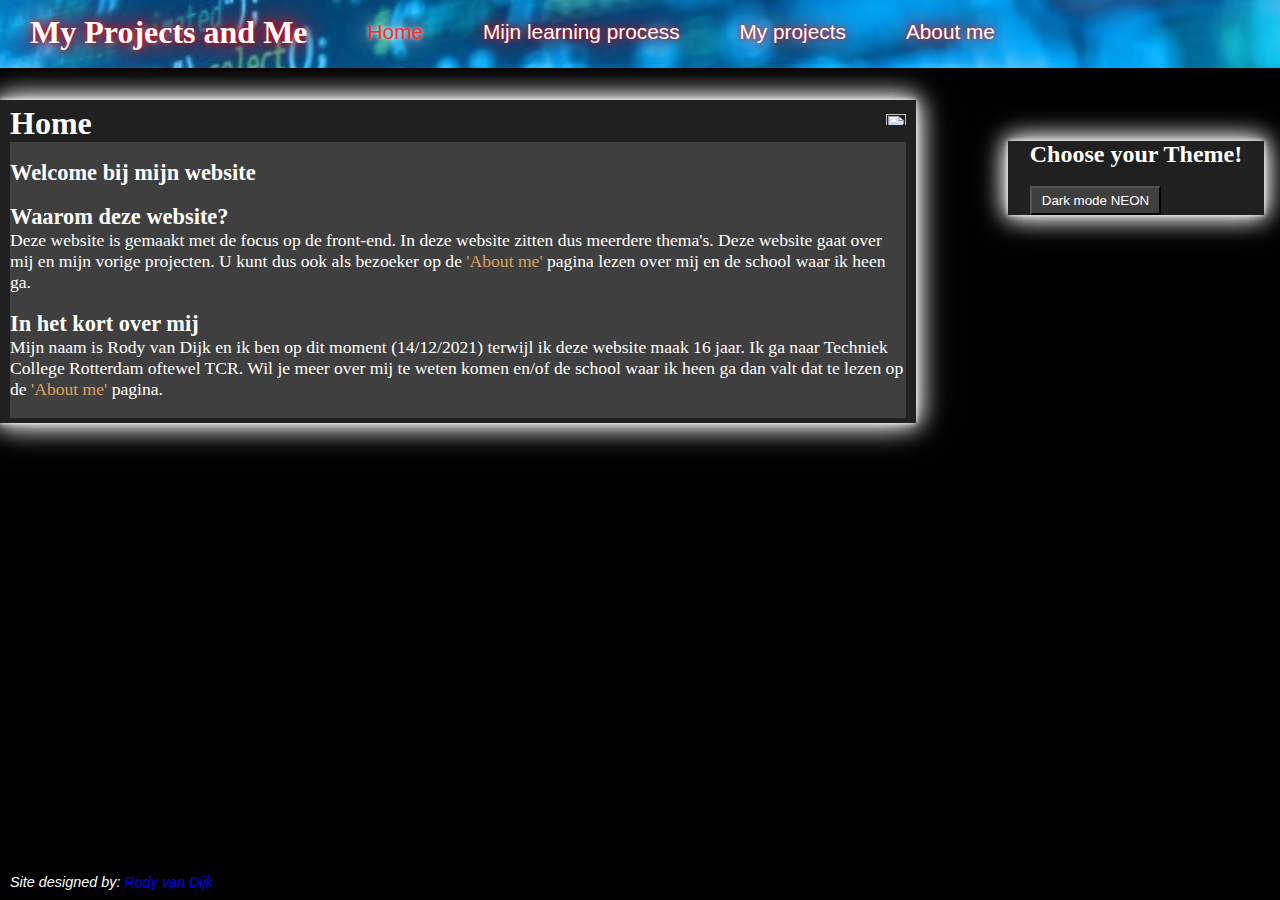
==== index.html @ 2a3bdad7 "first commit" ====
<!DOCTYPE html>
<html lang="en" class="mainhtml">
  <head>
    <meta charset="UTF-8" />
    <meta http-equiv="X-UA-Compatible" content="IE=edge" />
    <meta name="viewport" content="width=device-width, initial-scale=1.0" />
    <link rel="stylesheet" type="text/css" href="style.css" />
    <title>My Projects and Me</title>
  </head>
  <body class="indexbody">
    <header>
      <h1 class="h1">My Projects and Me</h1>
      <span class="spanNav" onclick="openNav()" id="slideNavButton"
        >&#9776;Open</span
      >
      <nav class="slideNav" id="slideNav">
        <ul class="navul">
          <li class="navli" id="slideNavButton">
            <a href="#" onclick="closeNav()">&times;</a>
          </li>
          <li class="navli">
            <a class="currentpage" href="index.html">Home</a>
          </li>
          <li class="navli">
            <a href="leerprocess.html">Mijn learning process</a>
          </li>
          <li class="navli"><a href="projects.html">My projects</a></li>
          <li class="navli"><a href="aboutme.html">About me</a></li>
        </ul>
      </nav>
    </header>
    <main>
      <section class="indexsection" id="indexSection">
        <h2>
          Home
          <a href="#id1"
            ><img
              src="http://icons.iconarchive.com/icons/visualpharm/must-have/256/Zoom-In-icon.png"
              class="zoomIcon"
          /></a>
        </h2>
        <article>
          <br />
          <h3>Welcome bij mijn website</h3>
          <p></p>
          <br />
        </article>
        <article>
          <h3>Waarom deze website?</h3>
          <p>
            Deze website is gemaakt met de focus op de front-end. In deze
            website zitten dus meerdere thema's. Deze website gaat over mij en
            mijn vorige projecten. U kunt dus ook als bezoeker op de
            <a href="aboutme.html" class="indextextlink">'About me'</a>
            pagina lezen over mij en de school waar ik heen ga.
          </p>
          <br />
        </article>
        <article>
          <h3>In het kort over mij</h3>
          <p>
            Mijn naam is Rody van Dijk en ik ben op dit moment (14/12/2021)
            terwijl ik deze website maak 16 jaar. Ik ga naar Techniek College
            Rotterdam oftewel TCR. Wil je meer over mij te weten komen en/of de
            school waar ik heen ga dan valt dat te lezen op de
            <a href="aboutme.html" class="indextextlink">'About me'</a> pagina.
          </p>
          <br />
        </article>
      </section>
    </main>
    <fieldset id="id1" class="modal">
      <section class="modal-content" id="indexSection">
        <a class="close" href="index.html">&times;</a>
        <h2>Home</h2>
        <article>
          <br />
          <h3>Welcome bij mijn website</h3>
          <p></p>
          <br />
        </article>
        <article>
          <h3>Waarom deze website?</h3>
          <p>
            Deze website is gemaakt met de focus op de front-end. In deze
            website zitten dus meerdere thema's. Deze website gaat over mij en
            mijn vorige projecten. U kunt dus ook als bezoeker op de
            <a href="aboutme.html" class="indextextlink">'About me'</a>
            pagina lezen over mij en de school waar ik heen ga.
          </p>
          <br />
        </article>
        <article>
          <h3>In het kort over mij</h3>
          <p>
            Mijn naam is Rody van Dijk en ik ben op dit moment (14/12/2021)
            terwijl ik deze website maak 16 jaar. Ik ga naar Techniek College
            Rotterdam oftewel TCR. Wil je meer over mij te weten komen en/of de
            school waar ik heen ga dan valt dat te lezen op de
            <a href="aboutme.html" class="indextextlink">'About me'</a> pagina.
          </p>
          <br />
        </article>
      </section>
    </fieldset>
    <aside>
      <section>
        <h2>Choose your Theme!</h2>
        <br />
        <p><button class="asidebutton">Dark mode NEON</button></p>
      </section>
    </aside>
    <footer>
      <address>
        Site designed by:
        <a href="contact.html" class="footerlink">Rody van Dijk</a><br />
        <!-- School:
        <a href="https://www.techniekcollegerotterdam.nl/" class="footerlink"
          >Techniek College Rotterdam</a
        ><br />
        Opleiding:
        <a
          href="https://www.techniekcollegerotterdam.nl/it-online/software-developer-bol"
          class="footerlink"
          >Software developer</a
        ><br /> -->
      </address>
    </footer>
    <script src="./style.js"></script>
  </body>
</html>
---- style.css ----
article,
aside,
footer,
header,
main,
nav,
section {
  display: block;
}

html,
body,
h1,
h2,
h3,
ul,
li,
a,
p,
article,
aside,
footer,
header,
main,
nav,
section {
  padding: 0;
  margin: 0;
}

.indexbody {
  display: -webkit-box;
  display: -ms-flexbox;
  display: flex;
  -webkit-box-orient: vertical;
  -webkit-box-direction: normal;
      -ms-flex-direction: column;
          flex-direction: column;
  margin: 0px;
  background-color: black;
  color: white;
}

h1.h1 {
  padding: 13.5px 30px;
  color: white;
  float: left;
  text-shadow: 0 0 5px #ff0000, 0 0 20px rgba(255, 0, 0, 0.8), 0 0 35px rgba(255, 0, 0, 0.7), 0 0 50px rgba(255, 0, 0, 0.6);
}

nav {
  width: 97.4%;
}

nav .navul {
  list-style-type: none;
  margin: 0;
  padding: 0;
  overflow: hidden;
  display: inline-block;
  color: white;
}

nav .navul .navli {
  display: block;
  float: left;
}

nav .navul .navli .currentpage {
  color: #ff2a2a;
  text-shadow: 0 0 5px #ffffff, 0 0 20px rgba(255, 255, 255, 0.8), 0 0 25px rgba(255, 255, 255, 0.7), 0 0 35px rgba(255, 255, 255, 0.6);
}

nav .navul .navli a {
  font-family: Arial, Helvetica, sans-serif;
  font-size: 1.3em;
  color: white;
  display: block;
  text-decoration: none;
  padding: 20px 30px;
  text-shadow: 0 0 5px #ff0000, 0 0 20px rgba(255, 0, 0, 0.8), 0 0 35px rgba(255, 0, 0, 0.7), 0 0 50px rgba(255, 0, 0, 0.6);
  -webkit-transition: 0.3s;
  transition: 0.3s;
}

nav .navul .navli a:hover {
  font-size: 2em;
}

.indexsection {
  padding: 5px 10px;
  background-color: #202020;
  width: 70%;
  margin-top: 2em;
  -webkit-box-shadow: 0 0 5px #ffffff, 0 0 20px rgba(255, 255, 255, 0.8), 0 0 25px rgba(255, 255, 255, 0.7), 0 0 35px rgba(255, 255, 255, 0.6);
          box-shadow: 0 0 5px #ffffff, 0 0 20px rgba(255, 255, 255, 0.8), 0 0 25px rgba(255, 255, 255, 0.7), 0 0 35px rgba(255, 255, 255, 0.6);
}

.indexsection h2 {
  font-size: 2em;
}

.indexsection h3 {
  font-size: 1.4em;
}

.indexsection p {
  font-size: 1.1em;
}

footer {
  padding: 10px 10px;
  bottom: 0;
  position: absolute;
  font-family: Arial, Helvetica, sans-serif;
  font-size: 0.9em;
  float: right;
}

footer .footerlink {
  text-decoration: none;
  color: blue;
}

#slideNavButton {
  visibility: hidden;
  display: none;
}

header {
  width: 100%;
  background-image: url(images/header1.jpg);
  background-repeat: none;
  background-attachment: fixed;
  background-position: center;
  background-size: cover;
  color: white;
}

aside {
  background-color: #202020;
  width: 20%;
  display: -webkit-box;
  display: -ms-flexbox;
  display: flex;
  -ms-flex-item-align: end;
      align-self: flex-end;
  -webkit-box-pack: center;
      -ms-flex-pack: center;
          justify-content: center;
  margin-top: -17.6em;
  margin-right: 1em;
  -webkit-box-shadow: 0 0 5px #ffffff, 0 0 20px rgba(255, 255, 255, 0.8), 0 0 25px rgba(255, 255, 255, 0.7), 0 0 35px rgba(255, 255, 255, 0.6);
          box-shadow: 0 0 5px #ffffff, 0 0 20px rgba(255, 255, 255, 0.8), 0 0 25px rgba(255, 255, 255, 0.7), 0 0 35px rgba(255, 255, 255, 0.6);
}

aside .asidebutton {
  padding: 5px 10px;
  display: -webkit-box;
  display: -ms-flexbox;
  display: flex;
  -webkit-box-pack: center;
      -ms-flex-pack: center;
          justify-content: center;
  -webkit-box-align: center;
      -ms-flex-align: center;
          align-items: center;
  background: #3f3f3f;
  color: white;
  -webkit-transition: 0.7s;
  transition: 0.7s;
}

aside .asidebutton:hover {
  -webkit-box-shadow: 0 0 5px #ffffff, 0 0 20px rgba(255, 255, 255, 0.8), 0 0 25px rgba(255, 255, 255, 0.7), 0 0 35px rgba(255, 255, 255, 0.6);
          box-shadow: 0 0 5px #ffffff, 0 0 20px rgba(255, 255, 255, 0.8), 0 0 25px rgba(255, 255, 255, 0.7), 0 0 35px rgba(255, 255, 255, 0.6);
}

article {
  background-color: #3f3f3f;
}

#indexSection {
  cursor: pointer;
}

.zoomIcon {
  height: 20px;
  width: 20px;
  -webkit-transition: 0.5s;
  transition: 0.5s;
  float: right;
}

.zoomIcon:hover {
  opacity: 0.7;
}

.modal:target {
  visibility: visible;
  opacity: 1;
}

.close:hover,
.close:focus {
  color: red;
  cursor: pointer;
}

span.psw {
  display: block;
  float: none;
}

.modal {
  position: fixed;
  top: 0;
  bottom: 0;
  left: 0;
  right: 0;
  visibility: hidden;
  opacity: 0;
  border: 0;
  -webkit-backdrop-filter: blur(5px);
          backdrop-filter: blur(5px);
}

.modal-content {
  background-color: #202020;
  margin: 5px auto;
  width: 80%;
  padding: 5px 10px;
  -webkit-box-shadow: 0 0 5px #ffffff, 0 0 20px rgba(255, 255, 255, 0.8), 0 0 25px rgba(255, 255, 255, 0.7), 0 0 35px rgba(255, 255, 255, 0.6);
          box-shadow: 0 0 5px #ffffff, 0 0 20px rgba(255, 255, 255, 0.8), 0 0 25px rgba(255, 255, 255, 0.7), 0 0 35px rgba(255, 255, 255, 0.6);
}

.modal-content h2 {
  font-size: 2.3em;
}

.modal-content h3 {
  font-size: 1.8em;
}

.modal-content p {
  font-size: 1.3em;
}

.close {
  position: absolute;
  right: 25px;
  top: 0;
  color: white;
  font-size: 35px;
  font-weight: bold;
  text-decoration: none;
  text-shadow: 0 0 5px #ff0000, 0 0 20px rgba(255, 0, 0, 0.8), 0 0 35px rgba(255, 0, 0, 0.7), 0 0 50px rgba(255, 0, 0, 0.6);
}

.zoomIconModal {
  height: 30px;
  width: 30px;
  -webkit-transition: 0.5s;
  transition: 0.5s;
  float: right;
}

.indextextlink {
  text-decoration: none;
  color: #daa262;
}

.indextextlink:hover {
  text-shadow: 0 0 5px #ff0000, 0 0 20px rgba(255, 0, 0, 0.8), 0 0 35px rgba(255, 0, 0, 0.7), 0 0 50px rgba(255, 0, 0, 0.6);
}
/*# sourceMappingURL=style.css.map */
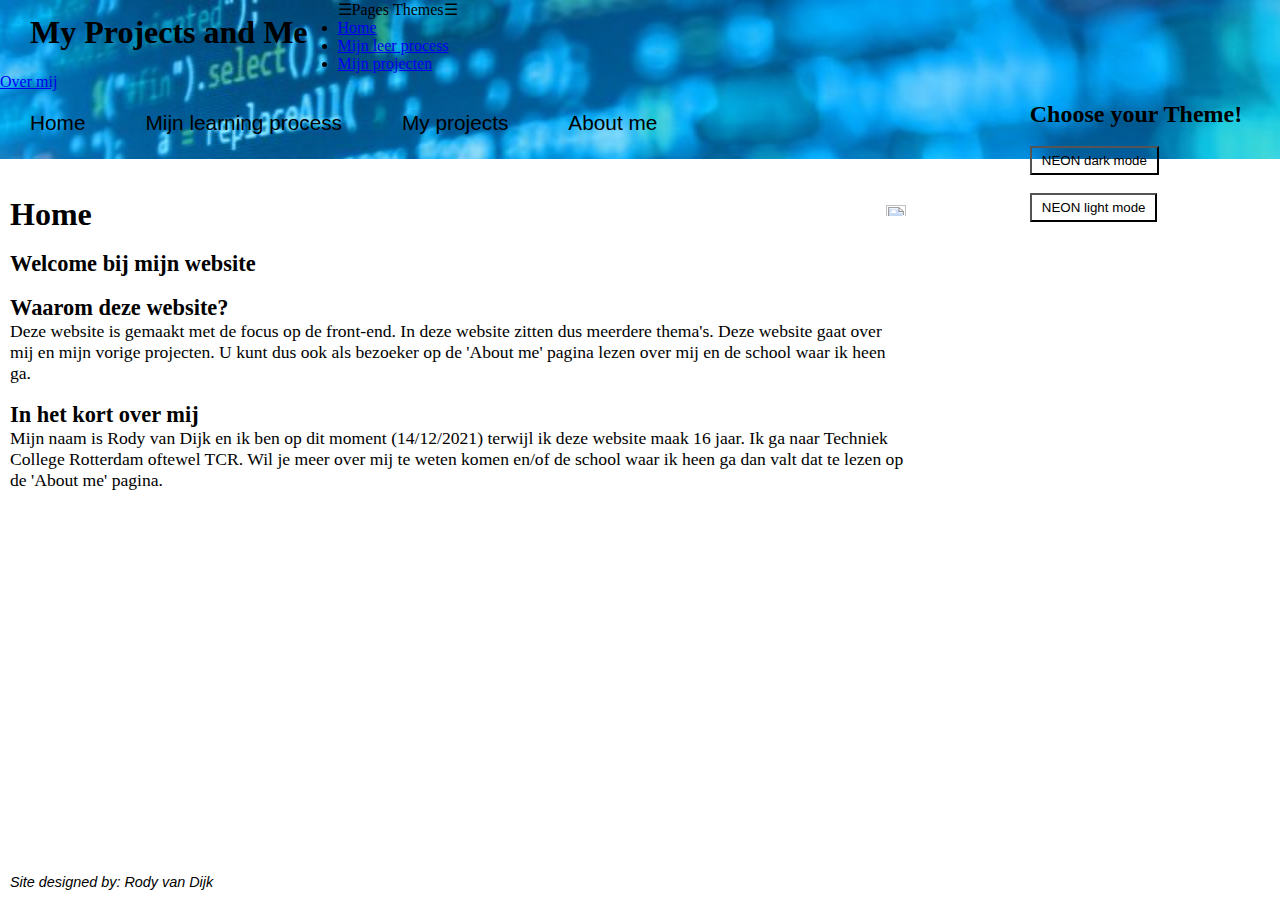
==== commit 0a8b2841: "Changes" ====
--- a/index.html
+++ b/index.html
@@ -9,15 +9,25 @@
   </head>
   <body class="indexbody">
     <header>
+      <span class="spanNav" onclick="openNav()">&#9776;Pages</span>
       <h1 class="h1">My Projects and Me</h1>
-      <span class="spanNav" onclick="openNav()" id="slideNavButton"
-        >&#9776;Open</span
-      >
+      <span class="spanNav2" onclick="openNav2()">Themes&#9776;</span>
       <nav class="slideNav" id="slideNav">
+        <ul class="slidenavul">
+          <a href="#" id="slideNavButton" onclick="closeNav()">&times;</a>
+
+          <li class="slidenavli">
+            <a class="currentpage" href="index.html">Home</a>
+          </li>
+          <li class="slidenavli">
+            <a href="leerprocess.html">Mijn leer process</a>
+          </li>
+          <li class="slidenavli"><a href="projects.html">Mijn projecten</a></li>
+          <li class="slidenavli"><a href="aboutme.html">Over mij</a></li>
+        </ul>
+      </nav>
+      <nav class="desktopNav" id="desktopNav">
         <ul class="navul">
-          <li class="navli" id="slideNavButton">
-            <a href="#" onclick="closeNav()">&times;</a>
-          </li>
           <li class="navli">
             <a class="currentpage" href="index.html">Home</a>
           </li>
@@ -103,17 +113,27 @@
         </article>
       </section>
     </fieldset>
-    <aside>
+    <aside class="aside1">
       <section>
         <h2>Choose your Theme!</h2>
         <br />
-        <p><button class="asidebutton">Dark mode NEON</button></p>
+        <p>
+          <button class="asidebutton" onclick="setThemeNeonDark()">
+            NEON dark mode
+          </button>
+        </p>
+        <br />
+        <p>
+          <button class="asidebutton" onclick="setThemeNeonLight()">
+            NEON light mode
+          </button>
+        </p>
       </section>
     </aside>
     <footer>
       <address>
         Site designed by:
-        <a href="contact.html" class="footerlink">Rody van Dijk</a><br />
+        <a href="aboutme.html" class="footerlink">Rody van Dijk</a><br />
         <!-- School:
         <a href="https://www.techniekcollegerotterdam.nl/" class="footerlink"
           >Techniek College Rotterdam</a
--- a/style.css
+++ b/style.css
@@ -28,6 +28,48 @@
   margin: 0;
 }
 
+.themeNeonDark {
+  --backgroundcolor-primary: black;
+  --color-text: white;
+  --boxshadow1-textshadow1: 0 0 5px #ffffff, 0 0 20px rgba(255, 255, 255, 0.8),
+    0 0 25px rgba(255, 255, 255, 0.7), 0 0 35px rgba(255, 255, 255, 0.6);
+  --boxshadow2-textshadow2: 0 0 5px #ff0000, 0 0 20px rgba(255, 0, 0, 0.8),
+    0 0 35px rgba(255, 0, 0, 0.7), 0 0 50px rgba(255, 0, 0, 0.6);
+  --current-page: rgb(255, 42, 42);
+  --section-color: rgb(32, 32, 32);
+  --article-color: rgb(63, 63, 63);
+  --text-link: rgb(218, 162, 98);
+  --footer-link: blue;
+  --hover-color: red;
+  --aside-shadow: 0 0 5px #ffffff, 0 0 20px rgba(255, 255, 255, 0.8),
+    0 0 25px rgba(255, 255, 255, 0.7), 0 0 35px rgba(255, 255, 255, 0.6);
+  --currentpage-shadow: 0 0 5px #ffffff, 0 0 20px rgba(255, 255, 255, 0.8),
+    0 0 25px rgba(255, 255, 255, 0.7), 0 0 35px rgba(255, 255, 255, 0.6);
+  --asidebutton-shadow: 0 0 5px #ffffff, 0 0 20px rgba(255, 255, 255, 0.8),
+    0 0 25px rgba(255, 255, 255, 0.7), 0 0 35px rgba(255, 255, 255, 0.6);
+}
+
+.themeNeonLight {
+  --backgroundcolor-primary: white;
+  --color-text: black;
+  --boxshadow1-textshadow1: 0 0 5px #000000, 0 0 20px rgba(0, 0, 0, 0.8),
+    0 0 25px rgba(0, 0, 0, 0.7), 0 0 35px rgba(0, 0, 0, 0.6);
+  --boxshadow2-textshadow2: 0 0 5px #ffffff, 0 0 20px rgba(255, 255, 255, 0.8),
+    0 0 25px rgba(255, 255, 255, 0.7), 0 0 35px rgba(255, 255, 255, 0.6);
+  --current-page: rgb(255, 42, 42);
+  --section-color: rgb(182, 182, 182);
+  --article-color: rgb(211, 210, 210);
+  --text-link: rgb(211, 135, 49);
+  --footer-link: blue;
+  --hover-color: red;
+  --aside-shadow: 0 0 5px #000000, 0 0 20px rgba(0, 0, 0, 0.8),
+    0 0 25px rgba(0, 0, 0, 0.7), 0 0 35px rgba(0, 0, 0, 0.6);
+  --currentpage-shadow: 0 0 5px #ffffff, 0 0 20px rgba(255, 255, 255, 0.8),
+    0 0 25px rgba(255, 255, 255, 0.7), 0 0 35px rgba(255, 255, 255, 0.6);
+  --asidebutton-shadow: 0 0 5px #000000, 0 0 20px rgba(0, 0, 0, 0.8),
+    0 0 25px rgba(0, 0, 0, 0.7), 0 0 35px rgba(0, 0, 0, 0.6);
+}
+
 .indexbody {
   display: -webkit-box;
   display: -ms-flexbox;
@@ -37,15 +79,15 @@
       -ms-flex-direction: column;
           flex-direction: column;
   margin: 0px;
-  background-color: black;
-  color: white;
+  background-color: var(--backgroundcolor-primary);
+  color: var(--color-text);
 }
 
 h1.h1 {
   padding: 13.5px 30px;
-  color: white;
+  color: var(--color-text);
   float: left;
-  text-shadow: 0 0 5px #ff0000, 0 0 20px rgba(255, 0, 0, 0.8), 0 0 35px rgba(255, 0, 0, 0.7), 0 0 50px rgba(255, 0, 0, 0.6);
+  text-shadow: var(--boxshadow2-textshadow2);
 }
 
 nav {
@@ -58,7 +100,7 @@
   padding: 0;
   overflow: hidden;
   display: inline-block;
-  color: white;
+  color: var(--color-text);
 }
 
 nav .navul .navli {
@@ -67,18 +109,18 @@
 }
 
 nav .navul .navli .currentpage {
-  color: #ff2a2a;
-  text-shadow: 0 0 5px #ffffff, 0 0 20px rgba(255, 255, 255, 0.8), 0 0 25px rgba(255, 255, 255, 0.7), 0 0 35px rgba(255, 255, 255, 0.6);
+  color: var(--current-page);
+  text-shadow: var(---currentpage-shadow);
 }
 
 nav .navul .navli a {
   font-family: Arial, Helvetica, sans-serif;
   font-size: 1.3em;
-  color: white;
+  color: var(--color-text);
   display: block;
   text-decoration: none;
   padding: 20px 30px;
-  text-shadow: 0 0 5px #ff0000, 0 0 20px rgba(255, 0, 0, 0.8), 0 0 35px rgba(255, 0, 0, 0.7), 0 0 50px rgba(255, 0, 0, 0.6);
+  text-shadow: var(--boxshadow2-textshadow2);
   -webkit-transition: 0.3s;
   transition: 0.3s;
 }
@@ -89,11 +131,11 @@
 
 .indexsection {
   padding: 5px 10px;
-  background-color: #202020;
+  background-color: var(--section-color);
   width: 70%;
   margin-top: 2em;
-  -webkit-box-shadow: 0 0 5px #ffffff, 0 0 20px rgba(255, 255, 255, 0.8), 0 0 25px rgba(255, 255, 255, 0.7), 0 0 35px rgba(255, 255, 255, 0.6);
-          box-shadow: 0 0 5px #ffffff, 0 0 20px rgba(255, 255, 255, 0.8), 0 0 25px rgba(255, 255, 255, 0.7), 0 0 35px rgba(255, 255, 255, 0.6);
+  -webkit-box-shadow: var(--boxshadow1-textshadow1);
+          box-shadow: var(--boxshadow1-textshadow1);
 }
 
 .indexsection h2 {
@@ -119,7 +161,7 @@
 
 footer .footerlink {
   text-decoration: none;
-  color: blue;
+  color: var(--footer-link);
 }
 
 #slideNavButton {
@@ -134,11 +176,11 @@
   background-attachment: fixed;
   background-position: center;
   background-size: cover;
-  color: white;
+  color: var(--color-text);
 }
 
 aside {
-  background-color: #202020;
+  background-color: var(--section-color);
   width: 20%;
   display: -webkit-box;
   display: -ms-flexbox;
@@ -148,10 +190,11 @@
   -webkit-box-pack: center;
       -ms-flex-pack: center;
           justify-content: center;
-  margin-top: -17.6em;
   margin-right: 1em;
-  -webkit-box-shadow: 0 0 5px #ffffff, 0 0 20px rgba(255, 255, 255, 0.8), 0 0 25px rgba(255, 255, 255, 0.7), 0 0 35px rgba(255, 255, 255, 0.6);
-          box-shadow: 0 0 5px #ffffff, 0 0 20px rgba(255, 255, 255, 0.8), 0 0 25px rgba(255, 255, 255, 0.7), 0 0 35px rgba(255, 255, 255, 0.6);
+  -webkit-box-shadow: var(--aside-shadow);
+          box-shadow: var(--aside-shadow);
+  position: absolute;
+  margin-top: 6.3em;
 }
 
 aside .asidebutton {
@@ -165,19 +208,19 @@
   -webkit-box-align: center;
       -ms-flex-align: center;
           align-items: center;
-  background: #3f3f3f;
-  color: white;
+  background: var(--article-color);
+  color: var(--color-text);
   -webkit-transition: 0.7s;
   transition: 0.7s;
 }
 
 aside .asidebutton:hover {
-  -webkit-box-shadow: 0 0 5px #ffffff, 0 0 20px rgba(255, 255, 255, 0.8), 0 0 25px rgba(255, 255, 255, 0.7), 0 0 35px rgba(255, 255, 255, 0.6);
-          box-shadow: 0 0 5px #ffffff, 0 0 20px rgba(255, 255, 255, 0.8), 0 0 25px rgba(255, 255, 255, 0.7), 0 0 35px rgba(255, 255, 255, 0.6);
+  -webkit-box-shadow: var(--asidebutton-shadow);
+          box-shadow: var(--asidebutton-shadow);
 }
 
 article {
-  background-color: #3f3f3f;
+  background-color: var(--article-color);
 }
 
 #indexSection {
@@ -203,7 +246,7 @@
 
 .close:hover,
 .close:focus {
-  color: red;
+  color: var(--hover-color);
   cursor: pointer;
 }
 
@@ -223,15 +266,16 @@
   border: 0;
   -webkit-backdrop-filter: blur(5px);
           backdrop-filter: blur(5px);
+  z-index: 1;
 }
 
 .modal-content {
-  background-color: #202020;
+  background-color: var(--section-color);
   margin: 5px auto;
   width: 80%;
   padding: 5px 10px;
-  -webkit-box-shadow: 0 0 5px #ffffff, 0 0 20px rgba(255, 255, 255, 0.8), 0 0 25px rgba(255, 255, 255, 0.7), 0 0 35px rgba(255, 255, 255, 0.6);
-          box-shadow: 0 0 5px #ffffff, 0 0 20px rgba(255, 255, 255, 0.8), 0 0 25px rgba(255, 255, 255, 0.7), 0 0 35px rgba(255, 255, 255, 0.6);
+  -webkit-box-shadow: var(--boxshadow1-textshadow1);
+          box-shadow: var(--boxshadow1-textshadow1);
 }
 
 .modal-content h2 {
@@ -250,11 +294,11 @@
   position: absolute;
   right: 25px;
   top: 0;
-  color: white;
+  color: var(--color-text);
   font-size: 35px;
   font-weight: bold;
   text-decoration: none;
-  text-shadow: 0 0 5px #ff0000, 0 0 20px rgba(255, 0, 0, 0.8), 0 0 35px rgba(255, 0, 0, 0.7), 0 0 50px rgba(255, 0, 0, 0.6);
+  text-shadow: var(--boxshadow2-textshadow2);
 }
 
 .zoomIconModal {
@@ -267,10 +311,89 @@
 
 .indextextlink {
   text-decoration: none;
-  color: #daa262;
+  color: var(--text-link);
 }
 
 .indextextlink:hover {
-  text-shadow: 0 0 5px #ff0000, 0 0 20px rgba(255, 0, 0, 0.8), 0 0 35px rgba(255, 0, 0, 0.7), 0 0 50px rgba(255, 0, 0, 0.6);
+  text-shadow: var(--boxshadow2-textshadow2);
+}
+
+@media screen and (max-width: 576px) {
+  .desktopNav {
+    visibility: hidden;
+    display: none;
+  }
+  .navli {
+    visibility: hidden;
+    display: none;
+  }
+  header {
+    height: 6em;
+  }
+  .spanNav {
+    visibility: visible;
+    display: block;
+    margin-top: 0.75em;
+    float: left;
+    display: block;
+    font-size: 2em;
+    text-shadow: var(--boxshadow2-textshadow2);
+  }
+  .spanNav2 {
+    visibility: visible;
+    display: block;
+    margin-top: 0.75em;
+    float: right;
+    display: block;
+    font-size: 2em;
+    text-shadow: var(--boxshadow2-textshadow2);
+  }
+  h1.h1 {
+    float: center;
+    display: block;
+    margin-top: 0.5em;
+  }
+  .aside1 {
+    visibility: hidden;
+    display: none;
+  }
+  .indexsection {
+    width: 80%;
+  }
+  .slideNav {
+    height: 100%;
+    width: 0;
+    position: fixed;
+    z-index: 1;
+    top: 0;
+    left: 0;
+    background-color: #111;
+    overflow-x: hidden;
+    -webkit-transition: 0.5s;
+    transition: 0.5s;
+    padding-top: 60px;
+  }
+  .slideNav a {
+    padding: 8px 8px 8px 32px;
+    text-decoration: none;
+    font-size: 25px;
+    color: #ffffff;
+    display: block;
+    -webkit-transition: 0.3s;
+    transition: 0.3s;
+  }
+  .slidenavli,
+  .slidenavul {
+    visibility: visible;
+    display: block;
+  }
+  #slideNavButton {
+    visibility: visible;
+    display: block;
+    color: white;
+    font-size: 2em;
+    float: right;
+    margin-top: -70px;
+  }
 }
 /*# sourceMappingURL=style.css.map */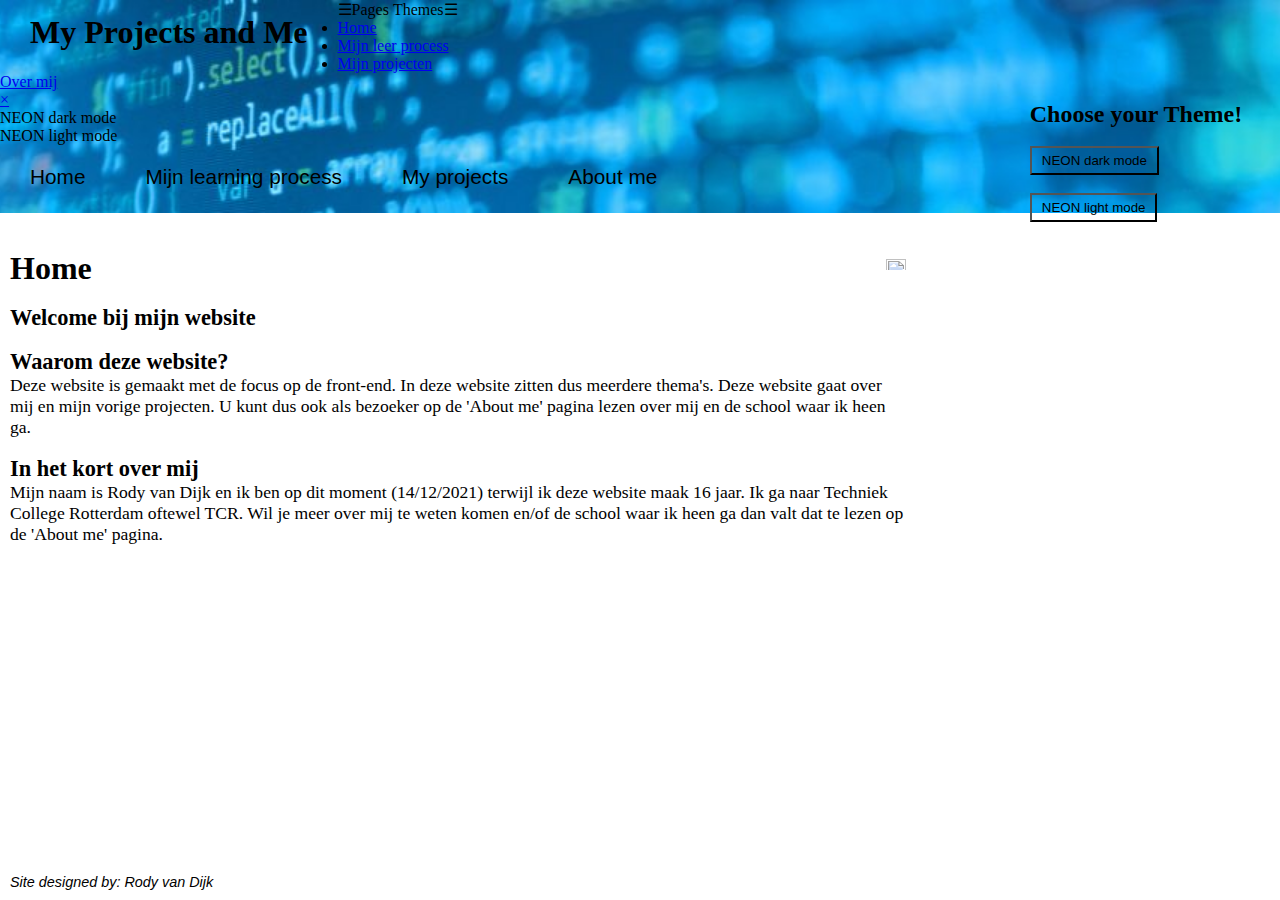
==== commit aeae5a11: "Changes 576 size browser made" ====
--- a/index.html
+++ b/index.html
@@ -15,7 +15,6 @@
       <nav class="slideNav" id="slideNav">
         <ul class="slidenavul">
           <a href="#" id="slideNavButton" onclick="closeNav()">&times;</a>
-
           <li class="slidenavli">
             <a class="currentpage" href="index.html">Home</a>
           </li>
@@ -26,6 +25,22 @@
           <li class="slidenavli"><a href="aboutme.html">Over mij</a></li>
         </ul>
       </nav>
+      <nav class="slideNav2" id="slideNav2">
+        <ul class="slidenavul2">
+          <a href="#" id="slideNavButton2" onclick="closeNav2()">&times;</a>
+          <li class="slidenavli2">
+            <a class="themebutton" onclick="setThemeNeonDark()">
+              NEON dark mode
+            </a>
+          </li>
+          <li class="sidenavli2">
+            <a class="themebutton" onclick="setThemeNeonLight()">
+              NEON light mode
+            </a>
+          </li>
+        </ul>
+      </nav>
+
       <nav class="desktopNav" id="desktopNav">
         <ul class="navul">
           <li class="navli">
--- a/style.css
+++ b/style.css
@@ -367,7 +367,7 @@
     z-index: 1;
     top: 0;
     left: 0;
-    background-color: #111;
+    background-color: rgba(5, 5, 5, 0.979);
     overflow-x: hidden;
     -webkit-transition: 0.5s;
     transition: 0.5s;
@@ -395,5 +395,53 @@
     float: right;
     margin-top: -70px;
   }
+  .slideNav2 {
+    height: 100%;
+    width: 0;
+    position: fixed;
+    z-index: 1;
+    top: 0;
+    left: 0;
+    background-color: rgba(5, 5, 5, 0.979);
+    overflow-x: hidden;
+    -webkit-transition: 0.5s;
+    transition: 0.5s;
+    padding-top: 60px;
+  }
+  #slideNavButton2 {
+    visibility: visible;
+    display: block;
+    color: white;
+    font-size: 2em;
+    float: right;
+    margin-top: -70px;
+  }
+  .themebutton {
+    padding: 8px 8px 8px 32px;
+    text-decoration: none;
+    font-size: 25px;
+    color: #ffffff;
+    display: block;
+    -webkit-transition: 0.3s;
+    transition: 0.3s;
+  }
+  .indexsection p {
+    font-size: 1.5em;
+  }
+  .indexsection h3 {
+    font-size: 2em;
+  }
+  .indexsection h2 {
+    font-size: 2.2em;
+  }
+  .modal-content p {
+    font-size: 1.8em;
+  }
+  .modal-content h3 {
+    font-size: 2.3em;
+  }
+  .modal-content h2 {
+    font-size: 2.5em;
+  }
 }
 /*# sourceMappingURL=style.css.map */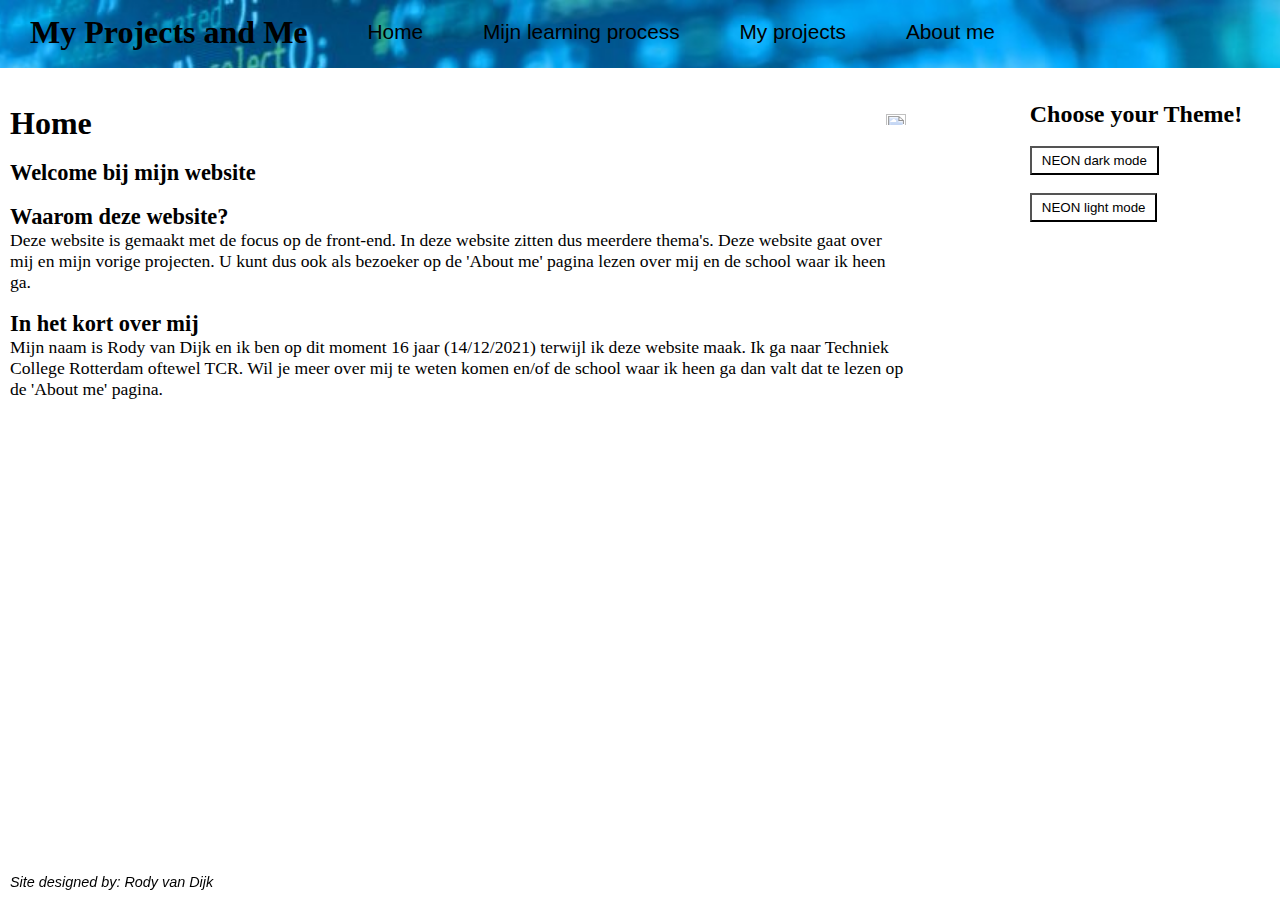
==== commit 103f85ce: "Changes mobile 576 completedfixed iframe aswell" ====
--- a/index.html
+++ b/index.html
@@ -9,9 +9,11 @@
   </head>
   <body class="indexbody">
     <header>
-      <span class="spanNav" onclick="openNav()">&#9776;Pages</span>
+      <span class="spanNav" onclick="openNav(), closeNav2()">&#9776;Pages</span>
       <h1 class="h1">My Projects and Me</h1>
-      <span class="spanNav2" onclick="openNav2()">Themes&#9776;</span>
+      <span class="spanNav2" onclick="openNav2(), closeNav()"
+        >Themes&#9776;</span
+      >
       <nav class="slideNav" id="slideNav">
         <ul class="slidenavul">
           <a href="#" id="slideNavButton" onclick="closeNav()">&times;</a>
@@ -58,7 +60,7 @@
       <section class="indexsection" id="indexSection">
         <h2>
           Home
-          <a href="#id1"
+          <a href="#id1" onclick="closeNav(), closeNav2()"
             ><img
               src="http://icons.iconarchive.com/icons/visualpharm/must-have/256/Zoom-In-icon.png"
               class="zoomIcon"
@@ -84,10 +86,10 @@
         <article>
           <h3>In het kort over mij</h3>
           <p>
-            Mijn naam is Rody van Dijk en ik ben op dit moment (14/12/2021)
-            terwijl ik deze website maak 16 jaar. Ik ga naar Techniek College
-            Rotterdam oftewel TCR. Wil je meer over mij te weten komen en/of de
-            school waar ik heen ga dan valt dat te lezen op de
+            Mijn naam is Rody van Dijk en ik ben op dit moment 16 jaar
+            (14/12/2021) terwijl ik deze website maak. Ik ga naar Techniek
+            College Rotterdam oftewel TCR. Wil je meer over mij te weten komen
+            en/of de school waar ik heen ga dan valt dat te lezen op de
             <a href="aboutme.html" class="indextextlink">'About me'</a> pagina.
           </p>
           <br />
@@ -118,10 +120,10 @@
         <article>
           <h3>In het kort over mij</h3>
           <p>
-            Mijn naam is Rody van Dijk en ik ben op dit moment (14/12/2021)
-            terwijl ik deze website maak 16 jaar. Ik ga naar Techniek College
-            Rotterdam oftewel TCR. Wil je meer over mij te weten komen en/of de
-            school waar ik heen ga dan valt dat te lezen op de
+            Mijn naam is Rody van Dijk en ik ben op dit moment 16 jaar
+            (14/12/2021) terwijl ik deze website maak. Ik ga naar Techniek
+            College Rotterdam oftewel TCR. Wil je meer over mij te weten komen
+            en/of de school waar ik heen ga dan valt dat te lezen op de
             <a href="aboutme.html" class="indextextlink">'About me'</a> pagina.
           </p>
           <br />
--- a/style.css
+++ b/style.css
@@ -153,7 +153,7 @@
 footer {
   padding: 10px 10px;
   bottom: 0;
-  position: absolute;
+  position: fixed;
   font-family: Arial, Helvetica, sans-serif;
   font-size: 0.9em;
   float: right;
@@ -318,6 +318,22 @@
   text-shadow: var(--boxshadow2-textshadow2);
 }
 
+.spanNav,
+.spanNav2 {
+  visibility: hidden;
+  display: none;
+}
+
+.slideNav,
+.slideNav2 {
+  visibility: hidden;
+  display: none;
+}
+
+iframe {
+  width: 800px;
+}
+
 @media screen and (max-width: 576px) {
   .desktopNav {
     visibility: hidden;
@@ -394,6 +410,7 @@
     font-size: 2em;
     float: right;
     margin-top: -70px;
+    text-decoration: none;
   }
   .slideNav2 {
     height: 100%;
@@ -415,6 +432,7 @@
     font-size: 2em;
     float: right;
     margin-top: -70px;
+    text-decoration: none;
   }
   .themebutton {
     padding: 8px 8px 8px 32px;
@@ -443,5 +461,22 @@
   .modal-content h2 {
     font-size: 2.5em;
   }
+  .spanNav,
+  .spanNav2 {
+    visibility: visible;
+    display: block;
+  }
+  .slideNav,
+  .slideNav2 {
+    visibility: visible;
+    display: block;
+  }
+  iframe {
+    width: 400px;
+    height: 300px;
+  }
+  footer {
+    position: fixed;
+  }
 }
 /*# sourceMappingURL=style.css.map */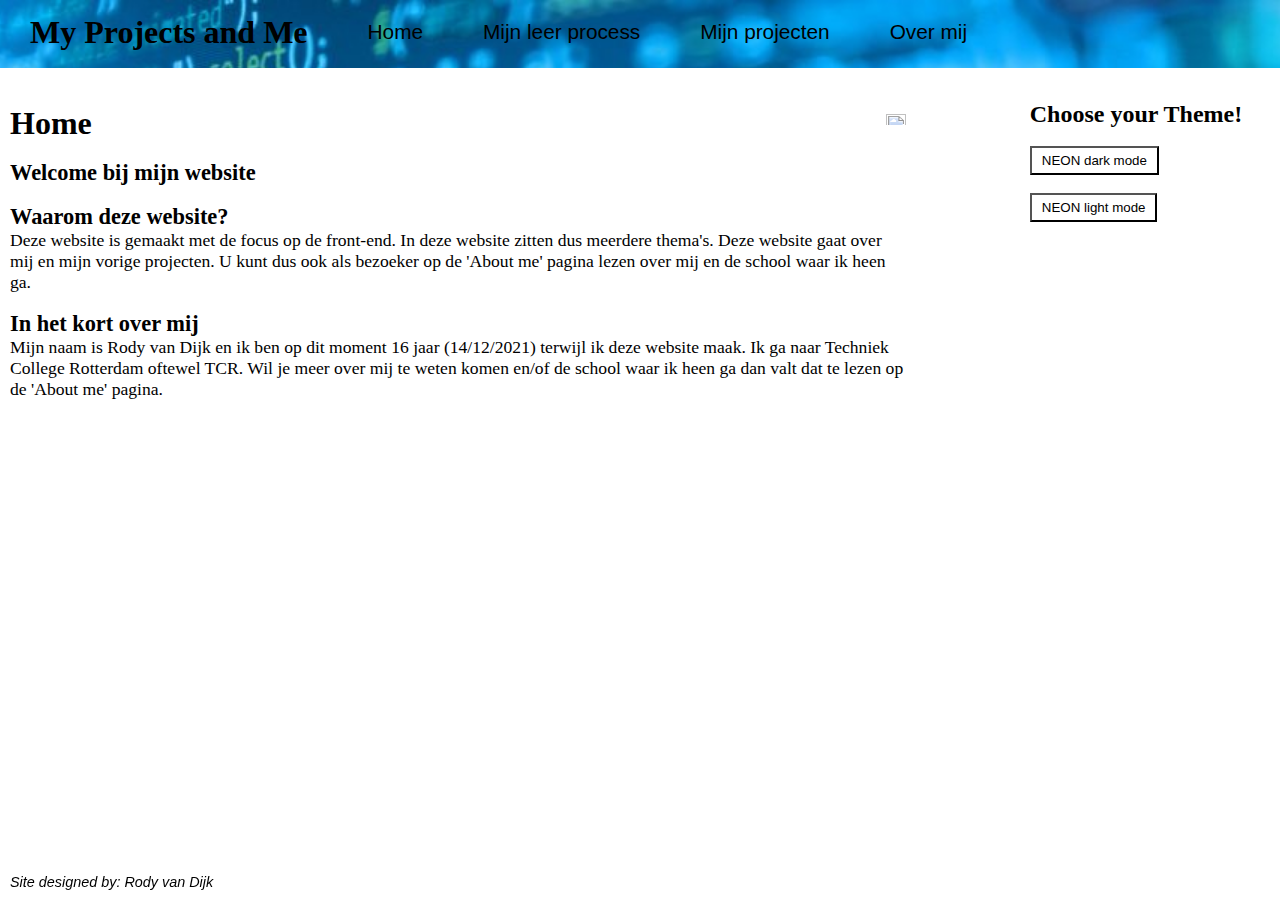
==== commit 9f5a6f3a: "modal scroll patched and language patched" ====
--- a/index.html
+++ b/index.html
@@ -9,10 +9,12 @@
   </head>
   <body class="indexbody">
     <header>
-      <span class="spanNav" onclick="openNav(), closeNav2()">&#9776;Pages</span>
+      <span class="spanNav" onclick="openNav(), closeNav2()"
+        >&#9776;Paginas</span
+      >
       <h1 class="h1">My Projects and Me</h1>
       <span class="spanNav2" onclick="openNav2(), closeNav()"
-        >Themes&#9776;</span
+        >Themas&#9776;</span
       >
       <nav class="slideNav" id="slideNav">
         <ul class="slidenavul">
@@ -49,10 +51,10 @@
             <a class="currentpage" href="index.html">Home</a>
           </li>
           <li class="navli">
-            <a href="leerprocess.html">Mijn learning process</a>
+            <a href="leerprocess.html">Mijn leer process</a>
           </li>
-          <li class="navli"><a href="projects.html">My projects</a></li>
-          <li class="navli"><a href="aboutme.html">About me</a></li>
+          <li class="navli"><a href="projects.html">Mijn projecten</a></li>
+          <li class="navli"><a href="aboutme.html">Over mij</a></li>
         </ul>
       </nav>
     </header>
--- a/style.css
+++ b/style.css
@@ -267,6 +267,7 @@
   -webkit-backdrop-filter: blur(5px);
           backdrop-filter: blur(5px);
   z-index: 1;
+  overflow: auto;
 }
 
 .modal-content {
@@ -349,19 +350,19 @@
   .spanNav {
     visibility: visible;
     display: block;
-    margin-top: 0.75em;
+    margin-top: 0.9em;
     float: left;
     display: block;
-    font-size: 2em;
+    font-size: 1.8em;
     text-shadow: var(--boxshadow2-textshadow2);
   }
   .spanNav2 {
     visibility: visible;
     display: block;
-    margin-top: 0.75em;
+    margin-top: 0.9em;
     float: right;
     display: block;
-    font-size: 2em;
+    font-size: 1.8em;
     text-shadow: var(--boxshadow2-textshadow2);
   }
   h1.h1 {
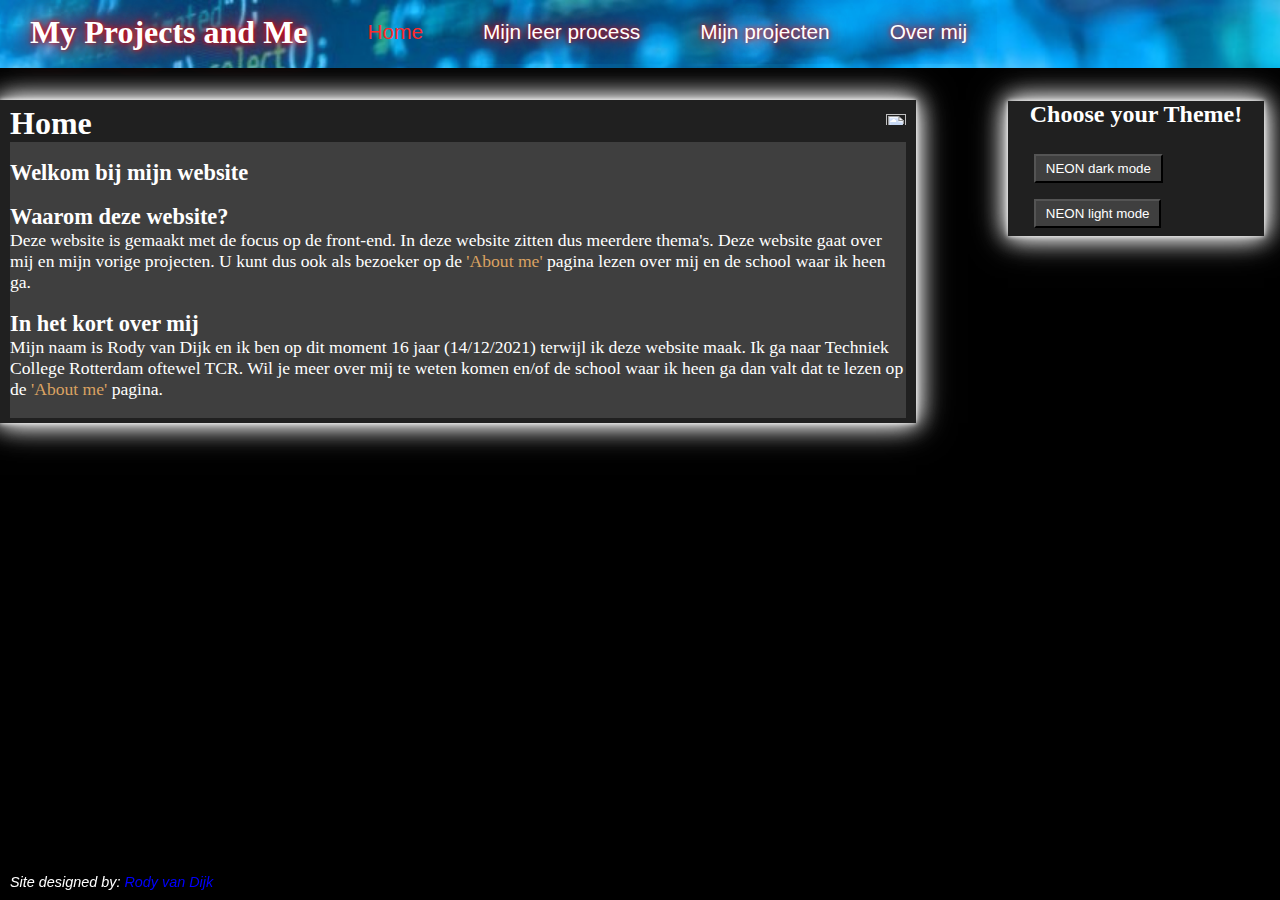
==== commit eb8020f5: "changes site 1.0" ====
--- a/index.html
+++ b/index.html
@@ -70,7 +70,7 @@
         </h2>
         <article>
           <br />
-          <h3>Welcome bij mijn website</h3>
+          <h3>Welkom bij mijn website</h3>
           <p></p>
           <br />
         </article>
@@ -104,7 +104,7 @@
         <h2>Home</h2>
         <article>
           <br />
-          <h3>Welcome bij mijn website</h3>
+          <h3>Welkom bij mijn website</h3>
           <p></p>
           <br />
         </article>
@@ -136,16 +136,18 @@
       <section>
         <h2>Choose your Theme!</h2>
         <br />
-        <p>
-          <button class="asidebutton" onclick="setThemeNeonDark()">
-            NEON dark mode
-          </button>
-        </p>
-        <br />
-        <p>
-          <button class="asidebutton" onclick="setThemeNeonLight()">
-            NEON light mode
-          </button>
+        <p class="grid">
+          <span
+            ><button class="asidebutton" onclick="setThemeNeonDark()">
+              NEON dark mode
+            </button></span
+          >
+
+          <span
+            ><button class="asidebutton" onclick="setThemeNeonLight()">
+              NEON light mode
+            </button></span
+          >
         </p>
       </section>
     </aside>
--- a/style.css
+++ b/style.css
@@ -76,8 +76,8 @@
   display: flex;
   -webkit-box-orient: vertical;
   -webkit-box-direction: normal;
-      -ms-flex-direction: column;
-          flex-direction: column;
+  -ms-flex-direction: column;
+  flex-direction: column;
   margin: 0px;
   background-color: var(--backgroundcolor-primary);
   color: var(--color-text);
@@ -135,7 +135,7 @@
   width: 70%;
   margin-top: 2em;
   -webkit-box-shadow: var(--boxshadow1-textshadow1);
-          box-shadow: var(--boxshadow1-textshadow1);
+  box-shadow: var(--boxshadow1-textshadow1);
 }
 
 .indexsection h2 {
@@ -186,13 +186,13 @@
   display: -ms-flexbox;
   display: flex;
   -ms-flex-item-align: end;
-      align-self: flex-end;
+  align-self: flex-end;
   -webkit-box-pack: center;
-      -ms-flex-pack: center;
-          justify-content: center;
+  -ms-flex-pack: center;
+  justify-content: center;
   margin-right: 1em;
   -webkit-box-shadow: var(--aside-shadow);
-          box-shadow: var(--aside-shadow);
+  box-shadow: var(--aside-shadow);
   position: absolute;
   margin-top: 6.3em;
 }
@@ -203,11 +203,11 @@
   display: -ms-flexbox;
   display: flex;
   -webkit-box-pack: center;
-      -ms-flex-pack: center;
-          justify-content: center;
+  -ms-flex-pack: center;
+  justify-content: center;
   -webkit-box-align: center;
-      -ms-flex-align: center;
-          align-items: center;
+  -ms-flex-align: center;
+  align-items: center;
   background: var(--article-color);
   color: var(--color-text);
   -webkit-transition: 0.7s;
@@ -216,7 +216,7 @@
 
 aside .asidebutton:hover {
   -webkit-box-shadow: var(--asidebutton-shadow);
-          box-shadow: var(--asidebutton-shadow);
+  box-shadow: var(--asidebutton-shadow);
 }
 
 article {
@@ -265,7 +265,7 @@
   opacity: 0;
   border: 0;
   -webkit-backdrop-filter: blur(5px);
-          backdrop-filter: blur(5px);
+  backdrop-filter: blur(5px);
   z-index: 1;
   overflow: auto;
 }
@@ -276,7 +276,7 @@
   width: 80%;
   padding: 5px 10px;
   -webkit-box-shadow: var(--boxshadow1-textshadow1);
-          box-shadow: var(--boxshadow1-textshadow1);
+  box-shadow: var(--boxshadow1-textshadow1);
 }
 
 .modal-content h2 {
@@ -333,6 +333,18 @@
 
 iframe {
   width: 800px;
+}
+
+.grid {
+  display: -ms-grid;
+  display: grid;
+  -ms-grid-columns: (1fr) [1];
+  grid-template-columns: repeat(1, 1fr);
+  border: 0px;
+}
+
+.grid > span {
+  padding: 8px 4px;
 }
 
 @media screen and (max-width: 576px) {
@@ -477,7 +489,156 @@
     height: 300px;
   }
   footer {
+    position: relative;
+  }
+}
+
+@media screen and (max-width: 768px) {
+  .aside1 {
+    margin-top: 165px;
+    visibility: hidden;
+    display: none;
+  }
+  footer {
+    position: relative;
+  }
+  iframe {
+    width: 400px;
+    height: 300px;
+  }
+  .slideNav {
+    height: 100%;
+    width: 0;
     position: fixed;
-  }
-}
-/*# sourceMappingURL=style.css.map */+    z-index: 1;
+    top: 0;
+    left: 0;
+    background-color: rgba(5, 5, 5, 0.979);
+    overflow-x: hidden;
+    -webkit-transition: 0.5s;
+    transition: 0.5s;
+    padding-top: 60px;
+  }
+  .slideNav a {
+    padding: 8px 8px 8px 32px;
+    text-decoration: none;
+    font-size: 25px;
+    color: #ffffff;
+    display: block;
+    -webkit-transition: 0.3s;
+    transition: 0.3s;
+  }
+  .slidenavli,
+  .slidenavul {
+    visibility: visible;
+    display: block;
+  }
+  #slideNavButton {
+    visibility: visible;
+    display: block;
+    color: white;
+    font-size: 2em;
+    float: right;
+    margin-top: -70px;
+    text-decoration: none;
+  }
+  .slideNav2 {
+    height: 100%;
+    width: 0;
+    position: fixed;
+    z-index: 1;
+    top: 0;
+    left: 0;
+    background-color: rgba(5, 5, 5, 0.979);
+    overflow-x: hidden;
+    -webkit-transition: 0.5s;
+    transition: 0.5s;
+    padding-top: 60px;
+  }
+  #slideNavButton2 {
+    visibility: visible;
+    display: block;
+    color: white;
+    font-size: 2em;
+    float: right;
+    margin-top: -70px;
+    text-decoration: none;
+  }
+  .themebutton {
+    padding: 8px 8px 8px 32px;
+    text-decoration: none;
+    font-size: 25px;
+    color: #ffffff;
+    display: block;
+    -webkit-transition: 0.3s;
+    transition: 0.3s;
+  }
+  .desktopNav {
+    visibility: hidden;
+    display: none;
+  }
+  .navli {
+    visibility: hidden;
+    display: none;
+  }
+  header {
+    height: 6em;
+  }
+  .spanNav {
+    visibility: visible;
+    display: block;
+    margin-top: 0.9em;
+    float: left;
+    display: block;
+    font-size: 1.8em;
+    text-shadow: var(--boxshadow2-textshadow2);
+  }
+  .spanNav2 {
+    visibility: visible;
+    display: block;
+    margin-top: 0.9em;
+    float: right;
+    display: block;
+    font-size: 1.8em;
+    text-shadow: var(--boxshadow2-textshadow2);
+  }
+  .indexsection p {
+    font-size: 1.5em;
+  }
+  .indexsection h3 {
+    font-size: 2em;
+  }
+  .indexsection h2 {
+    font-size: 2.2em;
+  }
+  .modal-content p {
+    font-size: 1.8em;
+  }
+  .modal-content h3 {
+    font-size: 2.3em;
+  }
+  .modal-content h2 {
+    font-size: 2.5em;
+  }
+  .spanNav,
+  .spanNav2 {
+    visibility: visible;
+    display: block;
+  }
+  .slideNav,
+  .slideNav2 {
+    visibility: visible;
+    display: block;
+  }
+  iframe {
+    width: 400px;
+    height: 300px;
+  }
+  h1.h1 {
+    float: center;
+    display: block;
+    margin-top: 0.5em;
+    margin-left: 2.5em;
+  }
+}
+/*# sourceMappingURL=style.css.map */
